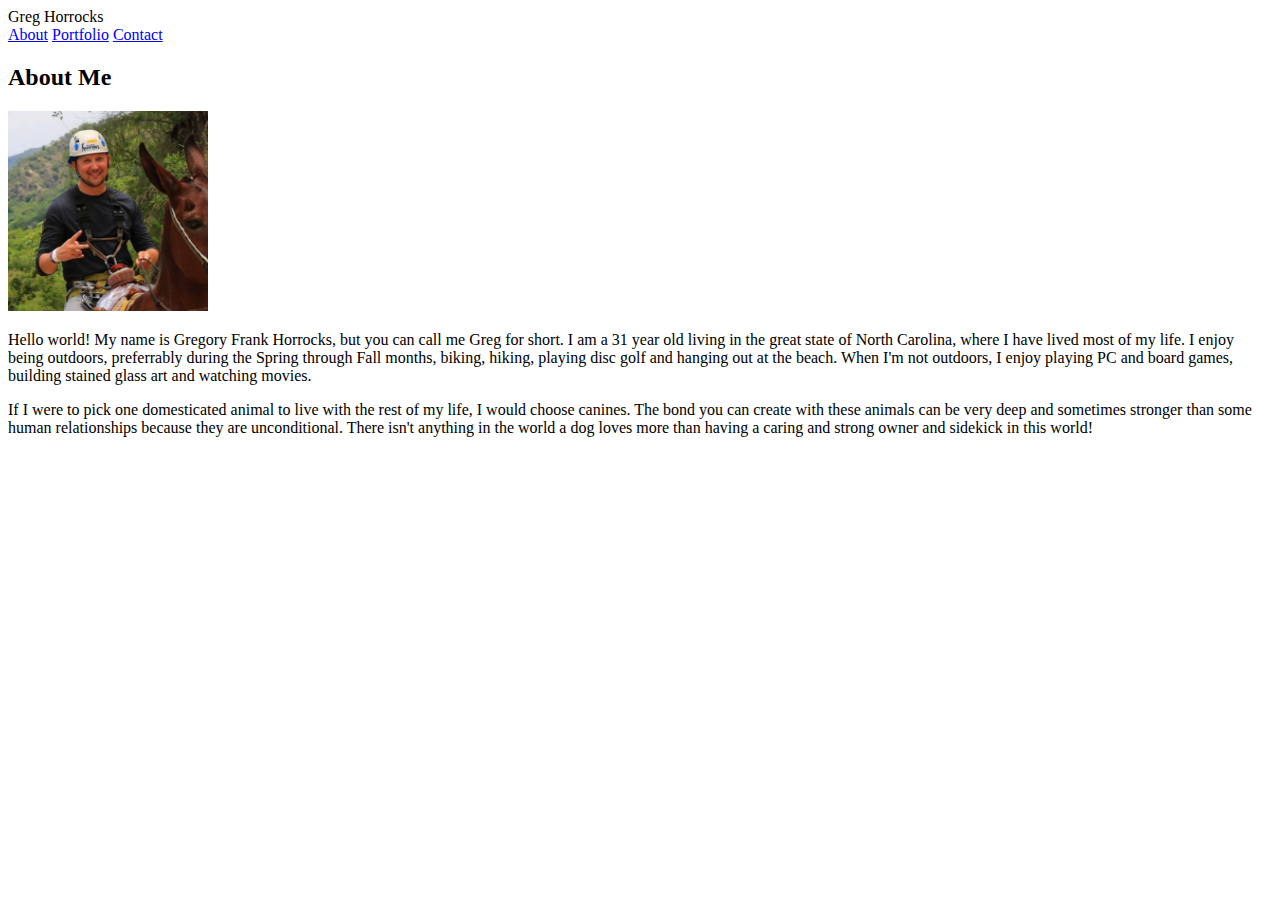
==== index.html @ 0606cb76 "Started index html and uploaded profile image" ====
<!DOCTYPE html>
<html>
<head>
    <meta charset="utf-8" />
    <meta http-equiv="X-UA-Compatible" content="IE=edge">
    <title>Page Title</title>
    <meta name="viewport" content="width=device-width, initial-scale=1">
    <link rel="stylesheet" type="text/css" media="screen" href="assets/css/style.css" />
    <script src="main.js"></script>
</head>
<body>
    <header>
        <div class="topmenu">
            <section id="name">Greg Horrocks</section>
            <section id="links">
                <a href="#">About</a>
                <a href="portfolio.html">Portfolio</a>
                <a href="contact.html">Contact</a>
            </section>
        </div>
    </header>

    <div class="mainregion">
        <h2>About Me</h2>
        <img src="assets/images/ProfilePic.png" alt="ProfilePic" height="200px" width="200px">
        <p>
            Hello world!  My name is Gregory Frank Horrocks, but you can call me Greg for short.  I am a 31 year old living in the great state of North Carolina, where I have lived most of my life.  I enjoy being outdoors, preferrably during the Spring through Fall months, biking, hiking, playing disc golf and hanging out at the beach.  When I'm not outdoors, I enjoy playing PC and board games, building stained glass art and watching movies.  
        </p>
        <p>
            If I were to pick one domesticated animal to live with the rest of my life, I would choose canines.  The bond you can create with these animals can be very deep and sometimes stronger than some human relationships because they are unconditional.  There isn't anything in the world a dog loves more than having a caring and strong owner and sidekick in this world! 
        </p>
    </div>
    
</body>
</html>
---- assets/css/style.css ----
header{
    display: block;
    background: #ffffff;
    border: #cccccc;
    height: 15%;
    align-content: center;
}
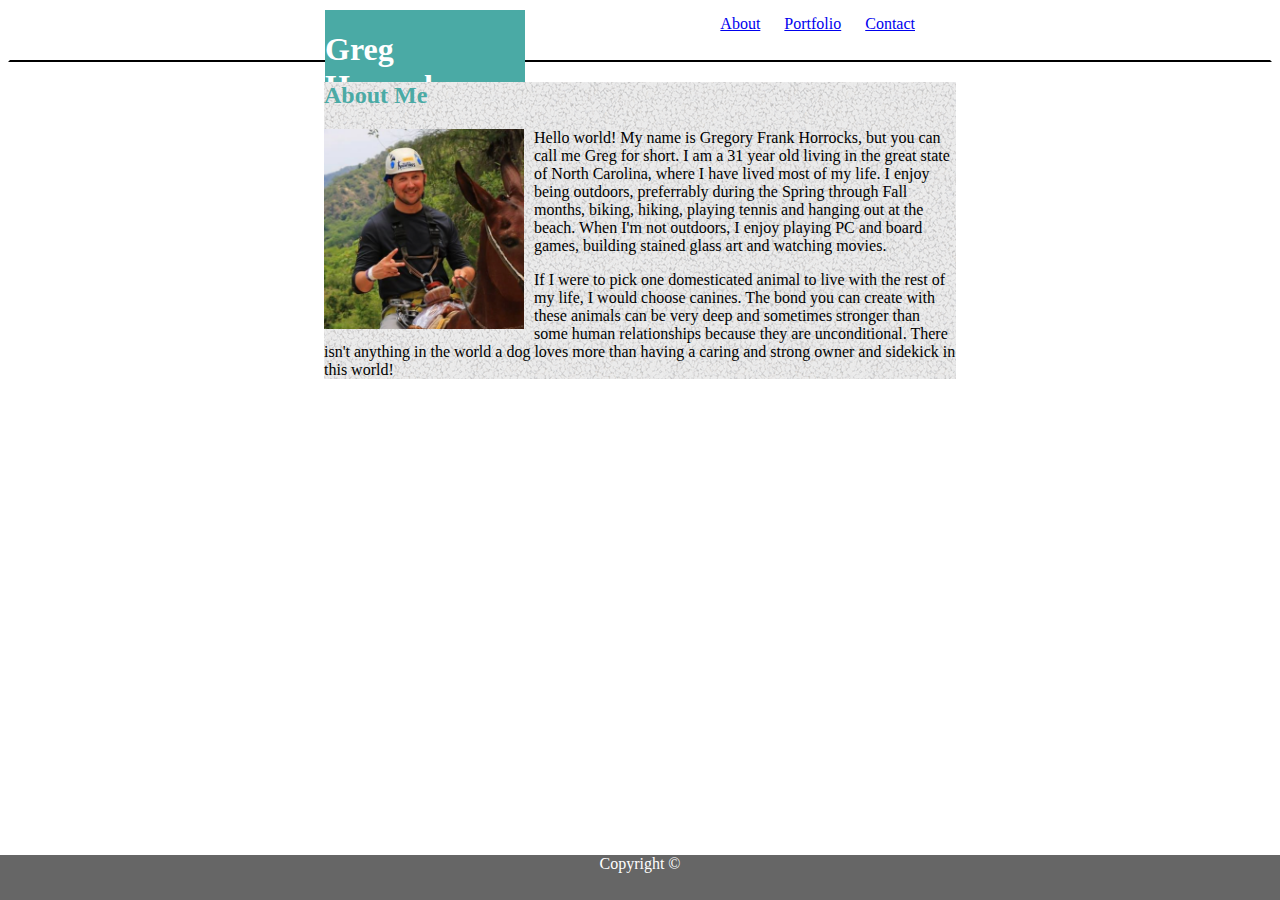
==== commit 2d54387f: "Formatting changes" ====
--- a/index.html
+++ b/index.html
@@ -1,5 +1,6 @@
 <!DOCTYPE html>
 <html>
+
 <head>
     <meta charset="utf-8" />
     <meta http-equiv="X-UA-Compatible" content="IE=edge">
@@ -8,11 +9,14 @@
     <link rel="stylesheet" type="text/css" media="screen" href="assets/css/style.css" />
     <script src="main.js"></script>
 </head>
+
 <body>
     <header>
         <div class="topmenu">
-            <section id="name">Greg Horrocks</section>
-            <section id="links">
+            <section id="name">
+                <h1>Greg Horrocks</h1>
+            </section>
+            <section class="links">
                 <a href="#">About</a>
                 <a href="portfolio.html">Portfolio</a>
                 <a href="contact.html">Contact</a>
@@ -20,16 +24,36 @@
         </div>
     </header>
 
-    <div class="mainregion">
+    <div class="mainregion" id="bgimage">
         <h2>About Me</h2>
-        <img src="assets/images/ProfilePic.png" alt="ProfilePic" height="200px" width="200px">
-        <p>
-            Hello world!  My name is Gregory Frank Horrocks, but you can call me Greg for short.  I am a 31 year old living in the great state of North Carolina, where I have lived most of my life.  I enjoy being outdoors, preferrably during the Spring through Fall months, biking, hiking, playing disc golf and hanging out at the beach.  When I'm not outdoors, I enjoy playing PC and board games, building stained glass art and watching movies.  
-        </p>
-        <p>
-            If I were to pick one domesticated animal to live with the rest of my life, I would choose canines.  The bond you can create with these animals can be very deep and sometimes stronger than some human relationships because they are unconditional.  There isn't anything in the world a dog loves more than having a caring and strong owner and sidekick in this world! 
-        </p>
+        <section id="myimage">
+            <img src="assets/images/ProfilePic.png" alt="ProfilePic" height="200px" width="200px">
+        </section>
+
+        <section>
+            <p>
+                Hello world! My name is Gregory Frank Horrocks, but you can call me Greg for short. I am a 31 year old
+                living in the great state of North Carolina, where I have lived most of my life. I enjoy being
+                outdoors,
+                preferrably during the Spring through Fall months, biking, hiking, playing tennis and hanging out at
+                the
+                beach. When I'm not outdoors, I enjoy playing PC and board games, building stained glass art and
+                watching
+                movies.
+            </p>
+            <p>
+                If I were to pick one domesticated animal to live with the rest of my life, I would choose canines. The
+                bond you can create with these animals can be very deep and sometimes stronger than some human
+                relationships because they are unconditional. There isn't anything in the world a dog loves more than
+                having a caring and strong owner and sidekick in this world!
+            </p>
+        </section>
     </div>
-    
+
+    <footer>
+        Copyright &copy;
+    </footer>
+
 </body>
+
 </html>--- a/assets/css/style.css
+++ b/assets/css/style.css
@@ -1,8 +1,109 @@
 header{
     display: block;
+    height: 50px;
+    position: relative;
+    border-style: solid;
+    border-width: 2px;
+    border-left-color: white;
+    border-right-color: white;
+    border-top-color: white;
+    border-bottom-color: black;
+    
+}
+
+a{
+    padding: 0px 20px 0px 0px;
+}
+
+#myimage{
+    float: left;
+    padding-right: 10px;
+    
+}
+
+#bgimage{
+    background-image: url("/assets/images/gravel.png");
+    background-repeat: repeat;
+    width: 200;
+}
+body{
+    font: 'Arial','Helvetica Neue','Helvetica','sans-serif';
+    
+    
+   
+    
+
+}
+
+h1{
+    font-family: 'Georgia', 'Times', 'Times New Roman', 'serif';
+    color: white;
+}
+
+h2{
+    color: #4aaaa5;
+}
+
+.topmenu{
+    /* display: block;
+    height: 50px;
+    position: relative;
+    border-style: solid;
+    border-width: 2px;
+    border-left-color: white;
+    border-right-color: white;
+    border-top-color: white;
+    border-bottom-color: black; */
     background: #ffffff;
-    border: #cccccc;
-    height: 15%;
+    margin: auto;
+    height: 10%;
+    min-width: 25%;
+    max-width: 50%;
+    background: white;
     align-content: center;
 }
 
+#name{
+    background: #4aaaa5;
+    float: left;
+    width: 200px;
+    
+
+
+}
+
+.links{
+    float: right;
+    margin-top: fit-content;
+    padding: 5px 20px 5px 0px;
+
+
+
+}
+
+.mainregion{
+    display: block;
+    position: relative;
+    height: fit-content;
+    width: 50%;
+    margin: auto;
+    
+}
+
+footer{
+    position: fixed;
+    left: 0;
+    bottom: 0;
+    background: #666666;
+    color: white;
+    height: 5%;
+    width: 100%;
+    text-align: center;
+    
+}
+
+.clearfix::after{
+    content: "";
+    display: block;
+    clear: both;
+  }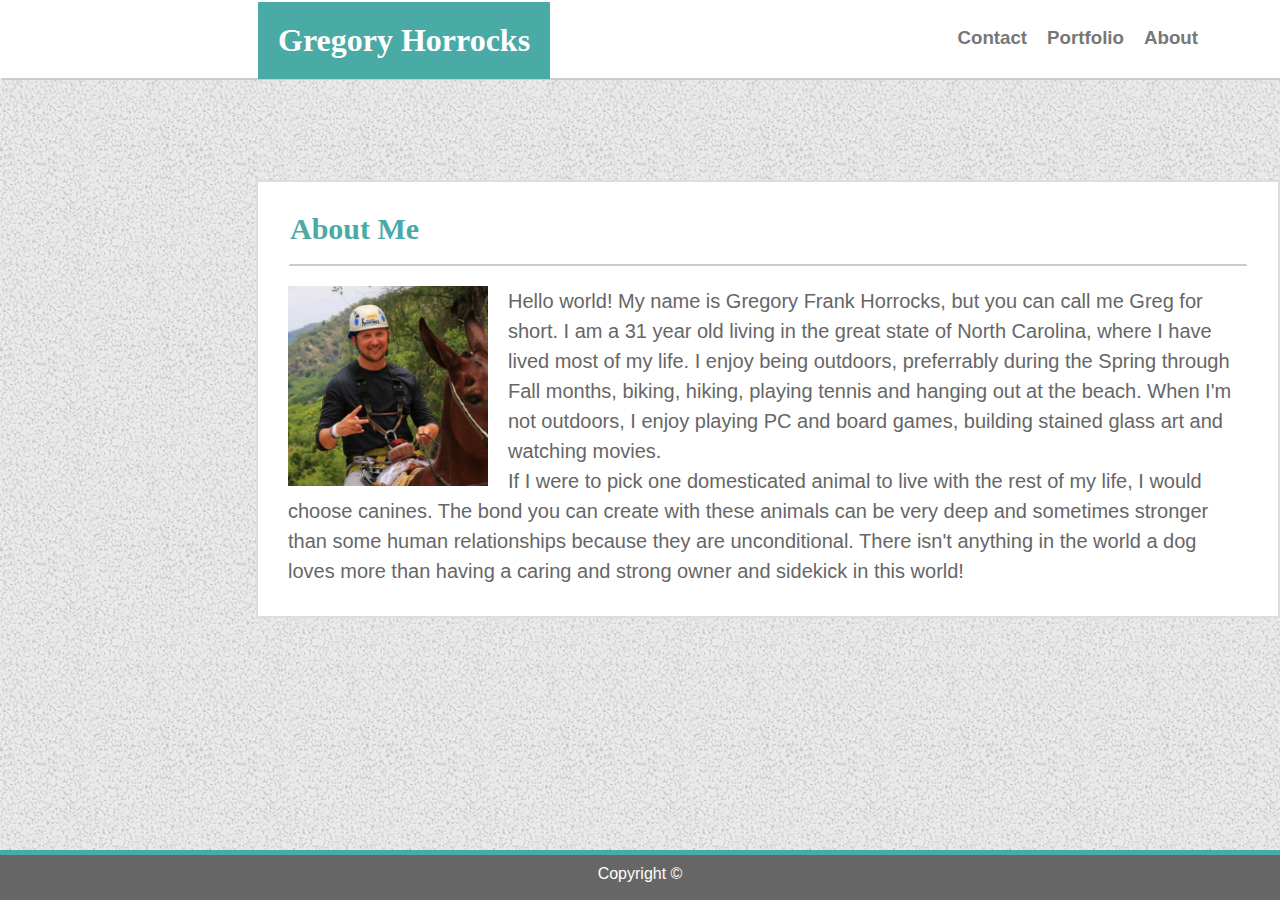
==== commit ed367119: "complete overhaul" ====
--- a/index.html
+++ b/index.html
@@ -4,7 +4,7 @@
 <head>
     <meta charset="utf-8" />
     <meta http-equiv="X-UA-Compatible" content="IE=edge">
-    <title>Page Title</title>
+    <title>About Me Page</title>
     <meta name="viewport" content="width=device-width, initial-scale=1">
     <link rel="stylesheet" type="text/css" media="screen" href="assets/css/style.css" />
     <script src="main.js"></script>
@@ -12,48 +12,61 @@
 
 <body>
     <header>
-        <div class="topmenu">
-            <section id="name">
-                <h1>Greg Horrocks</h1>
-            </section>
-            <section class="links">
-                <a href="#">About</a>
-                <a href="portfolio.html">Portfolio</a>
-                <a href="contact.html">Contact</a>
-            </section>
+        <div class="topcontent">
+            <div class="name">
+                <h1>Gregory Horrocks</h1>
+            </div>
+
+            <div class="links">
+                <ul>
+                    <li><a href="#">
+                            <h3>About</h2>
+                        </a></li>
+                    <li><a href="portfolio.html">
+                            <h3>Portfolio</h2>
+                        </a></li>
+                    <li><a href="contact.html">
+                            <h3>Contact</h2>
+                        </a></li>
+                </ul>
+            </div>
         </div>
     </header>
 
-    <div class="mainregion" id="bgimage">
+    <div class="maincontent">
         <h2>About Me</h2>
-        <section id="myimage">
-            <img src="assets/images/ProfilePic.png" alt="ProfilePic" height="200px" width="200px">
+        <section>
+            <img class="left" src="assets/images/ProfilePic.png" alt="ProfilePic" height="200px" width="200px">
         </section>
 
         <section>
             <p>
-                Hello world! My name is Gregory Frank Horrocks, but you can call me Greg for short. I am a 31 year old
+                Hello world! My name is Gregory Frank Horrocks, but you can call me Greg for short. I am a 31 year
+                old
                 living in the great state of North Carolina, where I have lived most of my life. I enjoy being
                 outdoors,
-                preferrably during the Spring through Fall months, biking, hiking, playing tennis and hanging out at
+                preferrably during the Spring through Fall months, biking, hiking, playing tennis and hanging out
+                at
                 the
                 beach. When I'm not outdoors, I enjoy playing PC and board games, building stained glass art and
                 watching
                 movies.
             </p>
             <p>
-                If I were to pick one domesticated animal to live with the rest of my life, I would choose canines. The
+                If I were to pick one domesticated animal to live with the rest of my life, I would choose canines.
+                The
                 bond you can create with these animals can be very deep and sometimes stronger than some human
-                relationships because they are unconditional. There isn't anything in the world a dog loves more than
+                relationships because they are unconditional. There isn't anything in the world a dog loves more
+                than
                 having a caring and strong owner and sidekick in this world!
             </p>
         </section>
     </div>
-
-    <footer>
+<footer>
+    <section id="copyright">
         Copyright &copy;
-    </footer>
-
+    </section>
+</footer>
 </body>
 
 </html>--- a/assets/css/style.css
+++ b/assets/css/style.css
@@ -1,109 +1,118 @@
-header{
-    display: block;
-    height: 50px;
-    position: relative;
-    border-style: solid;
-    border-width: 2px;
-    border-left-color: white;
-    border-right-color: white;
-    border-top-color: white;
-    border-bottom-color: black;
+*{
+    padding: 0px;
+    margin: 0px;
+    font-family: 'Arial', 'Helvetica Neue', Helvetica, sans-serif;
     
 }
 
-a{
-    padding: 0px 20px 0px 0px;
+h1{
+    font-family: 'Georgia', Times, 'Times New Roman', serif;
 }
 
-#myimage{
-    float: left;
-    padding-right: 10px;
+a{
+    color: #777777;
+    text-decoration: none;
+}
+
+header{
+    width: 100%;
+    height: 76px;
+    border-style: solid;
+    border-width: 2px;
+    border-left-color:  #ffffff;
+    border-right-color:  #ffffff;
+    border-top-color:  #ffffff;
+    border-bottom-color: #cccccc;
+    background: #ffffff;
+}
+
+.topcontent{
+    display: block;
+    margin-left: 20%;
+    width: 960px;
+    background: #ffffff;
     
 }
 
-#bgimage{
+.name{
+    float: left;
+    width: fit-content;
+    padding: 20px;
+    color: white;
+    background: #4aaaa5;
+}
+
+.links ul li{
+    margin-top: 20px;
+    list-style: none;
+    display: inline-flex;
+    padding: 5px 20px 5px 0px;
+    float: right;
+}
+
+body{
     background-image: url("/assets/images/gravel.png");
     background-repeat: repeat;
-    width: 200;
-}
-body{
-    font: 'Arial','Helvetica Neue','Helvetica','sans-serif';
-    
-    
-   
-    
-
-}
-
-h1{
-    font-family: 'Georgia', 'Times', 'Times New Roman', 'serif';
-    color: white;
-}
-
-h2{
-    color: #4aaaa5;
-}
-
-.topmenu{
-    /* display: block;
-    height: 50px;
-    position: relative;
-    border-style: solid;
-    border-width: 2px;
-    border-left-color: white;
-    border-right-color: white;
-    border-top-color: white;
-    border-bottom-color: black; */
-    background: #ffffff;
-    margin: auto;
-    height: 10%;
-    min-width: 25%;
-    max-width: 50%;
-    background: white;
-    align-content: center;
-}
-
-#name{
-    background: #4aaaa5;
-    float: left;
-    width: 200px;
-    
-
-
-}
-
-.links{
-    float: right;
-    margin-top: fit-content;
-    padding: 5px 20px 5px 0px;
-
-
-
-}
-
-.mainregion{
-    display: block;
-    position: relative;
-    height: fit-content;
-    width: 50%;
-    margin: auto;
-    
 }
 
 footer{
+    border-style: solid;
+    border-top-color: #4aaaa5;
+    border-width: 5px 0px 0px 0px;
     position: fixed;
+    background: #666666;
     left: 0;
     bottom: 0;
-    background: #666666;
     color: white;
     height: 5%;
     width: 100%;
     text-align: center;
-    
+    margin-top: 10px;
+}
+
+.maincontent{
+    font-size: 20px;
+    color: #666666;
+    line-height: 30px;
+    margin-top: 100px;
+    display: block;
+    border-style: solid;
+    border-width: 2px;
+    border-color: #dddddd;
+    margin-left: 20%;
+    width: 960px;
+    padding: 30px;
+    background: #ffffff;
+}
+
+.left{
+    float: left;
+}
+
+img{
+    margin: 0px 20px 0px 0px;
+}
+
+h2{
+    font-family: 'Georgia', Times, 'Times New Roman', serif;
+    color: #4aaaa5;
+    margin: 0px 0px 20px 0px;
+    padding-bottom: 20px;
+    border-style: solid;
+    border-width: 2px;
+    border-left-color:  #ffffff;
+    border-right-color:  #ffffff;
+    border-top-color:  #ffffff;
+    border-bottom-color: #cccccc;
+
 }
 
 .clearfix::after{
     content: "";
     display: block;
     clear: both;
-  }+}
+
+#copyright{
+    margin-top: 10px;
+}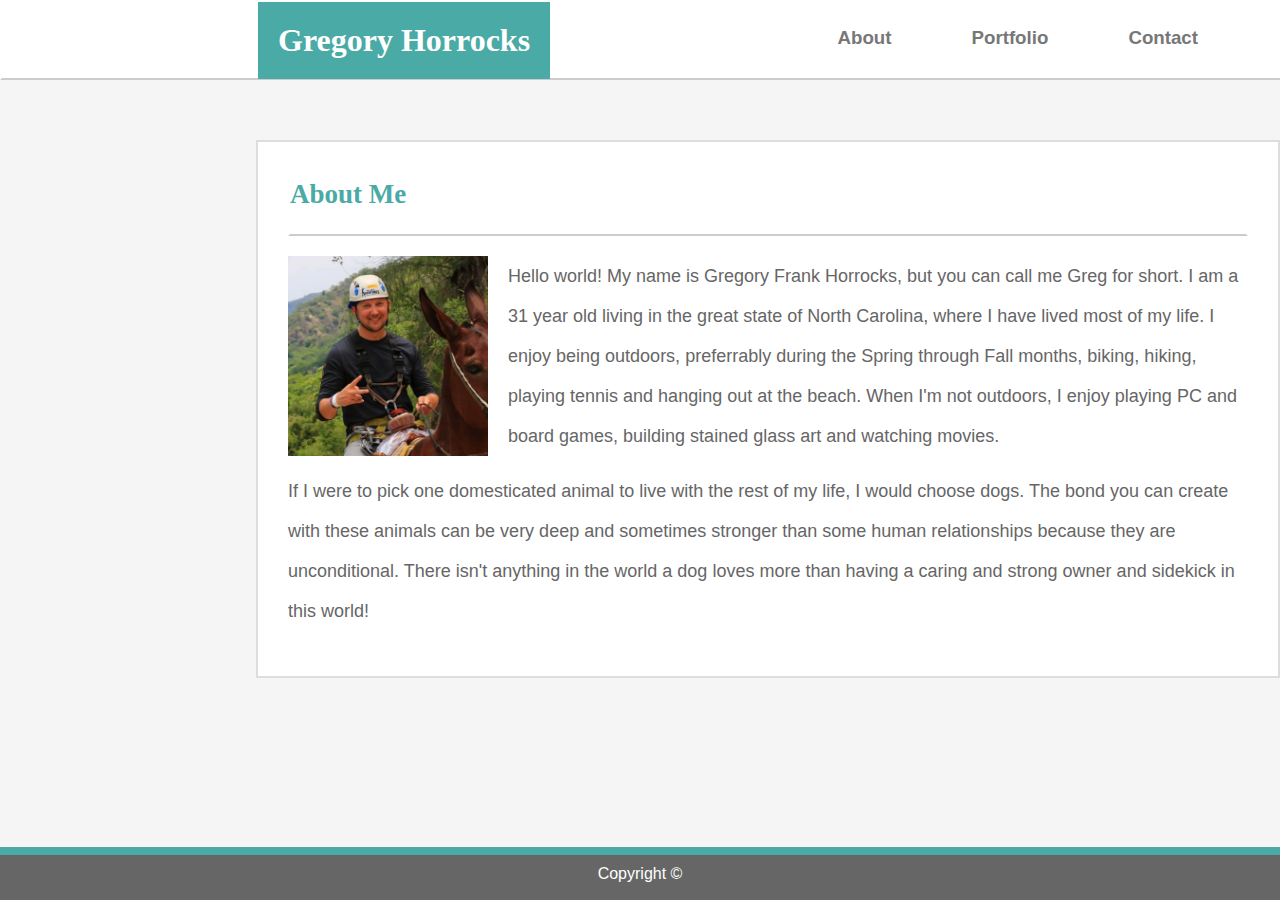
==== commit 5dafb0fb: "Major Progress with new Style" ====
--- a/index.html
+++ b/index.html
@@ -19,14 +19,14 @@
 
             <div class="links">
                 <ul>
-                    <li><a href="#">
-                            <h3>About</h2>
+                    <li><a class="grow" href="contact.html">
+                            <h3>Contact</h3>
                         </a></li>
-                    <li><a href="portfolio.html">
-                            <h3>Portfolio</h2>
+                    <li><a class="grow" href="portfolio.html">
+                            <h3>Portfolio</h3>
                         </a></li>
-                    <li><a href="contact.html">
-                            <h3>Contact</h2>
+                    <li><a class="grow" href="#">
+                            <h3>About</h3>
                         </a></li>
                 </ul>
             </div>
@@ -53,7 +53,7 @@
                 movies.
             </p>
             <p>
-                If I were to pick one domesticated animal to live with the rest of my life, I would choose canines.
+                If I were to pick one domesticated animal to live with the rest of my life, I would choose dogs.
                 The
                 bond you can create with these animals can be very deep and sometimes stronger than some human
                 relationships because they are unconditional. There isn't anything in the world a dog loves more
--- a/assets/css/style.css
+++ b/assets/css/style.css
@@ -9,9 +9,15 @@
     font-family: 'Georgia', Times, 'Times New Roman', serif;
 }
 
-a{
+ul li a{
     color: #777777;
     text-decoration: none;
+    padding: 20px;
+}
+
+a:hover{
+    color: white;
+    background: #4aaaa5;
 }
 
 header{
@@ -43,22 +49,24 @@
 }
 
 .links ul li{
-    margin-top: 20px;
+    margin-top: 5px;
+    margin-left: 40px;
+    margin-right: 0px;
     list-style: none;
     display: inline-flex;
-    padding: 5px 20px 5px 0px;
     float: right;
 }
 
 body{
-    background-image: url("/assets/images/gravel.png");
-    background-repeat: repeat;
+    background-color: #f5f5f5;
+    /* background-image: url("/assets/images/gravel.png");
+    background-repeat: repeat; */
 }
 
 footer{
     border-style: solid;
     border-top-color: #4aaaa5;
-    border-width: 5px 0px 0px 0px;
+    border-width: 8px 0px 0px 0px;
     position: fixed;
     background: #666666;
     left: 0;
@@ -71,10 +79,10 @@
 }
 
 .maincontent{
-    font-size: 20px;
+    font-size: 18px;
     color: #666666;
-    line-height: 30px;
-    margin-top: 100px;
+    line-height: 40px;
+    margin-top: 60px;
     display: block;
     border-style: solid;
     border-width: 2px;
@@ -115,4 +123,16 @@
 
 #copyright{
     margin-top: 10px;
+}
+
+p{
+    margin-bottom: 15px;
+}
+
+.grow{ 
+    transition: all .3s ease-in-out; 
+}
+
+.grow:hover{ 
+    transform: scale(1.2); 
 }